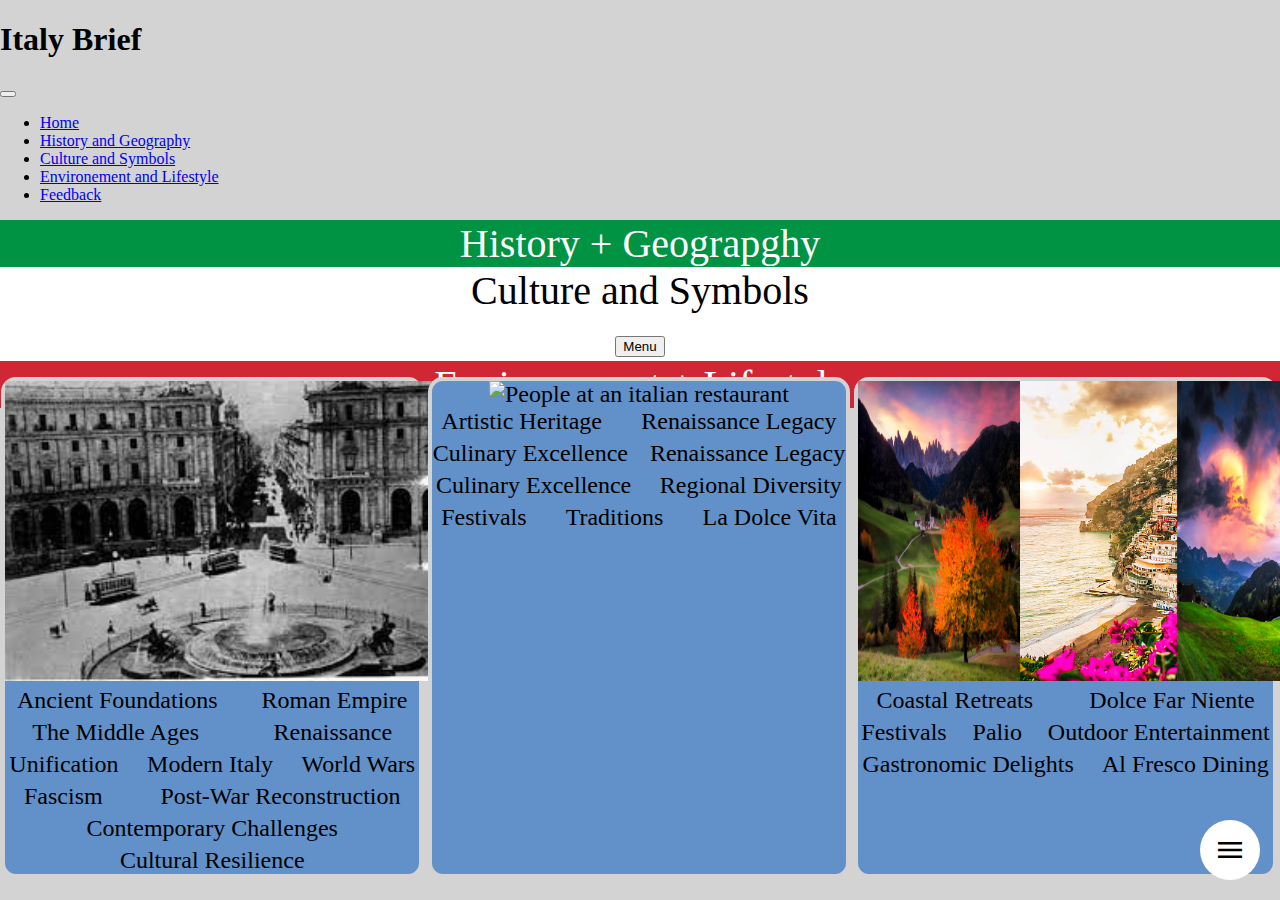
==== index.html @ a25b82ad "Restructured the files" ====
<!doctype html>
<html lang="en">


<head>
    <title>Italy Brief</title>
    <!-- Required meta tags -->
    <meta charset="utf-8">
    <meta name="viewport" content="width=device-width, initial-scale=1, shrink-to-fit=no">

    <!-- Bootstrap CSS v5.2.1 -->
    <link href="https://cdn.jsdelivr.net/npm/bootstrap@5.2.1/dist/css/bootstrap.min.css" rel="stylesheet"
        integrity="sha384-iYQeCzEYFbKjA/T2uDLTpkwGzCiq6soy8tYaI1GyVh/UjpbCx/TYkiZhlZB6+fzT" crossorigin="anonymous">
    <!-- Bootstrap JavaScript Libraries -->
    <script src="https://cdn.jsdelivr.net/npm/@popperjs/core@2.11.6/dist/umd/popper.min.js"
        integrity="sha384-oBqDVmMz9ATKxIep9tiCxS/Z9fNfEXiDAYTujMAeBAsjFuCZSmKbSSUnQlmh/jp3" crossorigin="anonymous">
        </script>

    <script src="https://cdn.jsdelivr.net/npm/bootstrap@5.2.1/dist/js/bootstrap.min.js"
        integrity="sha384-7VPbUDkoPSGFnVtYi0QogXtr74QeVeeIs99Qfg5YCF+TidwNdjvaKZX19NZ/e6oz" crossorigin="anonymous">
        </script>
    <!--Material Icons CSS-->
    <link href="https://fonts.googleapis.com/css2?family=Material+Symbols+Outlined" rel="stylesheet" />

    <link rel="stylesheet" href="./src/styles/main.css" />
    <style>
        p {
            margin: 0;
        }

        .card-body {
            padding: 0;
            gap: 5px;
            column-gap: 20px;
        }
    </style>
</head>

<body>
    <div class="offcanvas offcanvas-top" id="offcanvasMenu">
        <div class="offcanvas-header">
          <h1 class="offcanvas-title">Italy Brief</h1>
          <button type="button" class="btn-close text-reset" data-bs-dismiss="offcanvas"></button>
        </div>
        <div class="offcanvas-body">
            <ul class="d-flex nav nav-pills nav-justified">
                <li class="nav-item"><a href="#" class="nav-link">Home</a></li>
                <li class="nav-item"><a href="./pages/HistoryandGeography.html" class="nav-link">History and Geography</a></li>
                <li class="nav-item"><a href="./pages/CultureandSymbols.html" class="nav-link active">Culture and Symbols</a></li>
                <li class="nav-item"><a href="./pages/EnvironementandLifestyle.html" class="nav-link">Environement and Lifestyle</a></li>
                <li class="nav-item"><a href="./index.html" class="nav-link">Feedback</a></li>
            </ul>
        </div>
      </div>
    <header class="sticky-top">
        <div class="container-fluid menubar">
            <div class="row">
                <div class="col-4 green"><a href="./pages/HistoryandGeography.html" class="d-none d-sm-flex h-100">History + Geograpghy</a></div>
                <div class="col-4 white d-flex flex-column justify-content-center">
                    <a href="./pages/CultureandSymbols.html" class="d-none d-sm-flex h-100">Culture and Symbols</a>
                    <button class="btn btn-primary d-sm-none" type="button" data-bs-toggle="offcanvas" data-bs-target="#offcanvasMenu">Menu</button>

                </div>
                <div class="col-4 red"><a href="./pages/EnvironementandLifestyle.html" class="d-none d-sm-flex h-100">Environement + Lifestyle</a></div>
            </div>
        </div>
    </header>
    <main>
        <div class="card clickable" id="history" onclick="location.href='./pages/HistoryandGeography.html'">
            <img src="./src/images/oldItaly.jfif" alt="An old picture of italy">
            <div class="card-body">
                <p class="card-text">Ancient Foundations</p>
                <p class="card-text">Roman Empire</p>
                <p class="card-text">The Middle Ages</p>
                <p class="card-text">Renaissance</p>
                <p class="card-text">Unification</p>
                <p class="card-text">Modern Italy</p>
                <p class="card-text">World Wars</p>
                <p class="card-text">Fascism</p>
                <p class="card-text">Post&dash;War Reconstruction</p>
                <p class="card-text">Contemporary Challenges</p>
                <p class="card-text">Cultural Resilience</p>
            </div>
        </div>
        <div class="card clickable" id="culture" onclick="location.href='./pages/CultureandSymbols.html'">
            <img src="./src/images/italianrestaurant.jpg" alt="People at an italian restaurant">
            <div class="card-body">
                <p class="card-text">Artistic Heritage</p>
                <p class="card-text">Renaissance Legacy</p>
                <p class="card-text">Culinary Excellence</p>
                <p class="card-text">Renaissance Legacy</p>
                <p class="card-text">Culinary Excellence</p>
                <p class="card-text">Regional Diversity</p>
                <p class="card-text">Festivals</p>
                <p class="card-text">Traditions</p>
                <p class="card-text">La Dolce Vita</p>
            </div>
        </div>
        <div class="card clickable" id="third" onclick="location.href='./pages/EnvironementandLifestyle.html'">
            <img src="./src/images/threeScenes.jpg" alt="Three common sceneries from italy">
            <div class="card-body">
                <p class="card-text">Coastal Retreats</p>
                <p class="card-text">Dolce Far Niente</p>
                <p class="card-text">Festivals</p>
                <p class="card-text">Palio</p>
                <p class="card-text">Outdoor Entertainment</p>
                <p class="card-text">Gastronomic Delights</p>
                <p class="card-text">Al Fresco Dining</p>
            </div>
        </div>
    </main>
    <footer>
        <div class="menuContainer">
            <div class="toggle material-symbols-outlined">menu</div>
            <li class="radial-item">
                <a class="material-symbols-outlined" href="#">home</a>
            </li>
            <li class="radial-item">
                <a class="material-symbols-outlined" href="./pages/HistoryandGeography.html">h</a>
            </li>
            <li class="radial-item">
                <a class="material-symbols-outlined" href="./pages/CultureandSymbols.html">c</a>
            </li>
            <li class="radial-item">
                <a class="material-symbols-outlined" href="./pages/EnvironementandLifestyle.html">s</a>
            </li>
        </div>
    </footer>

    <script>
        let toggle = document.querySelector('.toggle');
        let menu = document.querySelector('.menuContainer');
        toggle.onclick = function () {
            menu.classList.toggle('active');
            if (toggle.innerHTML == "menu")
                toggle.innerHTML = "close";
            else
                toggle.innerHTML = "menu";
        }
    </script>
</body>

</html>
---- src/styles/main.css ----
:root {
  --greenFlag: #009344;
  --whiteFlag: #ffffff;
  --redFlag: #cf2734;

  --backgroundColor: lightgray;
  --cardBackgroundColor: #6290c8;

  --linkColour: white;
}
body {
  margin: 0;
  margin-bottom:20px;
  background-color: var(--backgroundColor);
}
.container-fluid {
  min-width: 100vw;
  height: 150px;
  border-bottom: solid 4px black;
}
.menubar{
    min-width: 100vw;
    min-height: 100px;
    border-bottom: solid 4px black;
}
.row {
  height: 100%;
  text-align: center;
}
.row > .col-4 > a{
  display: flex;
  justify-content: center;
  align-items: center;
  text-decoration: none;
  color: var(--linkColour)
}
.green {
  background-color: var(--greenFlag);
}
.white {
  background-color: var(--whiteFlag);

}
.white > *{
  color:black !important;
}
.red {
  background-color: var(--redFlag);
}
img {
  object-fit: contain;
}
.card {
  cursor: pointer;
  text-align: center;
  transition: border 100ms ease-out, border-radius 300ms ease-out;
  box-sizing: content-box;
  background-color: var(--cardBackgroundColor);
  border: 4px solid var(--backgroundColor);
  border-radius: 15px;
  margin: 0.8% 0.5% 0% 0%;
}
.card-body {
  display: flex;
  flex-wrap: wrap;
  justify-content: space-around;
  align-items: center;
}
main {
  display: grid;
  justify-items: center;
}
.row{height:100%;width:100vw;}

#history:hover {
  border-color: var(--greenFlag);
}
#culture:hover {
  border-color: var(--whiteFlag);
}
#third:hover {
  border-color: var(--redFlag);
}

/*Setting index Variables for radial items*/
.radial-item:nth-of-type(1){ --index:0;}
.radial-item:nth-of-type(2){ --index:1;}
.radial-item:nth-of-type(3){ --index:2;}
.radial-item:nth-of-type(4){ --index:3;}


/*Radial Menu Button CSS*/
.menuContainer{
    position:fixed;
	width:300px;
	height:300px;
    right:-100px;
    bottom:-100px;
	display:flex;
	justify-content: center;
	align-items: center;
}
.menuContainer > .radial-item {
	position:absolute;
	left:0;
	list-style: none;
	visibility: hidden;
	transition:0.5s;
	transition-delay: calc(0.1s * var(--index));
	transform: rotate(0deg) translateX(125px);
}
.menuContainer.active > .radial-item{
	visibility: visible;
	transform-origin: 150px;
	transform: rotate(calc(120deg / 4 * var(--index)));
	
}
.menuContainer > .radial-item > a{
	display:flex;
	justify-content: center;
	align-items: center;
	width:50px;
	height:50px;
	border-radius: 50%;
	background-color: white;
	transform: rotate(calc(120deg / -4 * var(--index)));
}


.toggle{
	position: absolute;
	width:60px;
	height:60px;
	background-color: white;
	display:flex;
	justify-content: center;
	align-items: center;
	z-index: 10000;
	border-radius:50%;
	cursor:pointer;
	font-size: 2em;
}
.hidden{
	display:none;
}
.card{
    text-align: center;
    transition: border 100ms ease-out, border-radius 300ms ease-out;
    box-sizing: border-box;
    background-color: var(--cardBackgroundColor);
    border:4px solid var(--backgroundColor);
    border-radius: 15px;
    margin: 0.8% 0.5% 0% 0%;
}
.clickable{
    cursor: pointer;
}
.card-body{
    display:flex;
    flex-wrap: wrap;
    justify-content: space-around;
    align-items: center;
}
main{
    display:grid;
    justify-items: center;
  }
  .card {
    width: 80%;
  }
  .card > img {
    height: 200px;
  }
@media screen and (max-width: 992px) {
  .menubar{
    font-size: 1.4em;
  }
}
@media screen and (min-width: 992px) {
  .menubar{
    font-size: 2.0em;
  }
  main {
    font-size: 1.3em;
    grid-template-columns: 1fr 1fr 1fr;
  }

  .card {
    width: 30vw;
  }
  .card-body {
    column-gap: 5px;
  }
  .card > img {
    height: 200px;
  }
}
@media screen and (min-width: 1200px) {
  .menubar{
    font-size: 2.5em;
  }
  main {
    font-size: 1.5em;
  }
  .card {
    width: 33vw;
    max-width: 450px;
  }
  .card > img {
    height: 300px;
  }
}
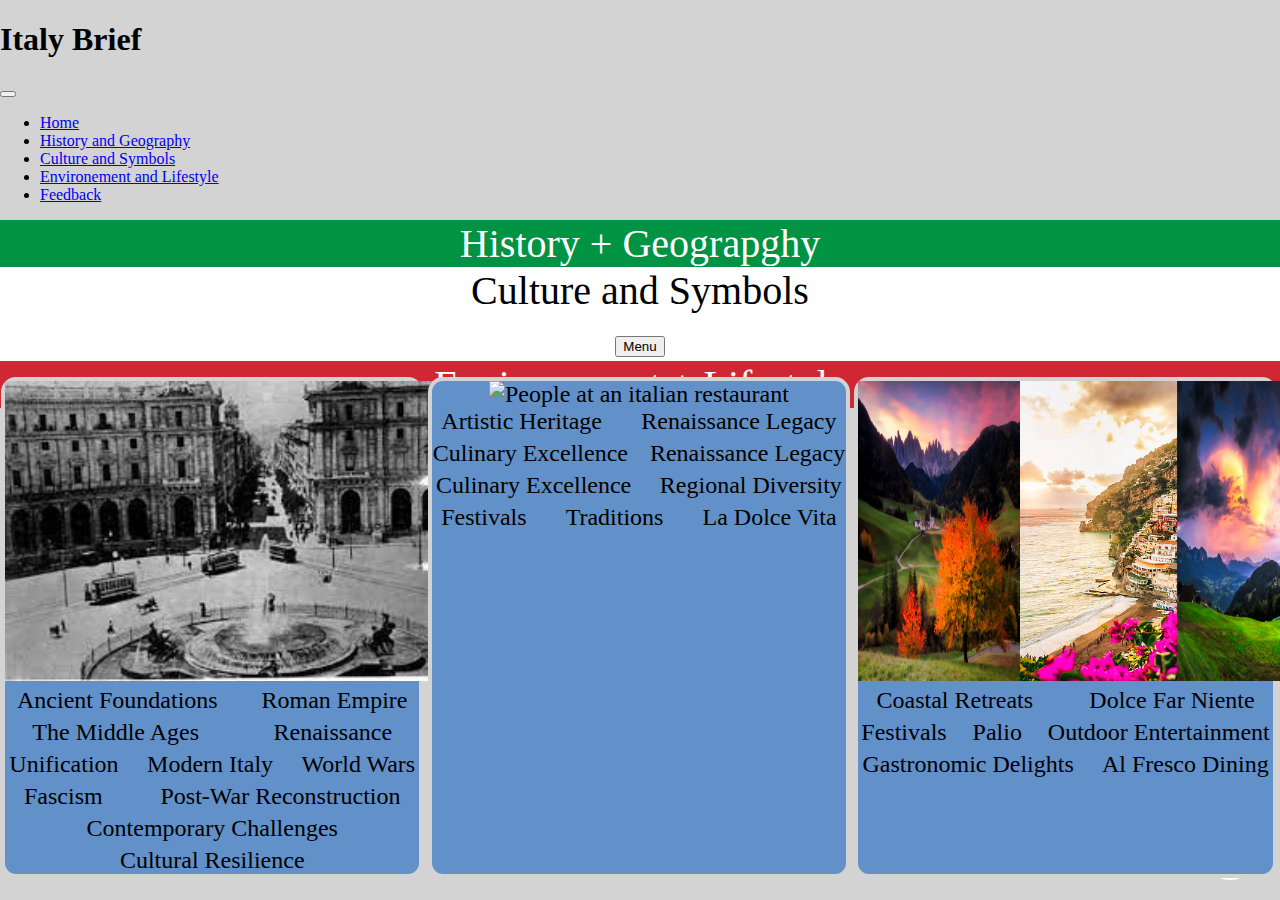
==== commit dc93b8d4: "Added the feedback option to the radial menu" ====
--- a/index.html
+++ b/index.html
@@ -110,19 +110,22 @@
         </div>
     </main>
     <footer>
-        <div class="menuContainer">
+        <div class="menuContainer d-none d-sm-flex">
             <div class="toggle material-symbols-outlined">menu</div>
             <li class="radial-item">
                 <a class="material-symbols-outlined" href="#">home</a>
             </li>
             <li class="radial-item">
-                <a class="material-symbols-outlined" href="./pages/HistoryandGeography.html">h</a>
+                <a class="material-symbols-outlined" href="./pages/HistoryandGeography.html"><img class="w-100" src="../src/icons/historyGeographyIcon.png" alt=""></a>
             </li>
             <li class="radial-item">
-                <a class="material-symbols-outlined" href="./pages/CultureandSymbols.html">c</a>
+                <a class="material-symbols-outlined" href="./pages/CultureandSymbols.html"><img src="../src/icons/CultureAndSymbols.png" alt="" class="w-100 h-100"></a>
             </li>
             <li class="radial-item">
-                <a class="material-symbols-outlined" href="./pages/EnvironementandLifestyle.html">s</a>
+                <a class="material-symbols-outlined" href="./pages/EnvironementandLifestyle.html"><img src="../src/icons/LifestyleIcon.png" alt="" class="w-100 h-100"></a>
+            </li>
+            <li class="radial-item">
+                <a href="./feedback.html" class="material-symbols-outlined">feedback</a>
             </li>
         </div>
     </footer>
--- a/src/styles/main.css
+++ b/src/styles/main.css
@@ -9,7 +9,9 @@
 
   --linkColour: white;
 }
+*{z-index: 1;}
 body {
+  z-index: 0;
   margin: 0;
   margin-bottom:20px;
   background-color: var(--backgroundColor);
@@ -88,10 +90,12 @@
 .radial-item:nth-of-type(2){ --index:1;}
 .radial-item:nth-of-type(3){ --index:2;}
 .radial-item:nth-of-type(4){ --index:3;}
+.radial-item:nth-of-type(5){ --index:4;}
 
 
 /*Radial Menu Button CSS*/
 .menuContainer{
+  z-index:0;
     position:fixed;
 	width:300px;
 	height:300px;
@@ -110,23 +114,28 @@
 	transition-delay: calc(0.1s * var(--index));
 	transform: rotate(0deg) translateX(125px);
 }
-.menuContainer.active > .radial-item{
-	visibility: visible;
-	transform-origin: 150px;
-	transform: rotate(calc(120deg / 4 * var(--index)));
-	
-}
 .menuContainer > .radial-item > a{
-	display:flex;
+  display:flex;
+  text-decoration: none;
 	justify-content: center;
 	align-items: center;
+  font-size: 2.0em;
 	width:50px;
 	height:50px;
 	border-radius: 50%;
 	background-color: white;
-	transform: rotate(calc(120deg / -4 * var(--index)));
-}
-
+  color: var(--redFlag);
+	transform: rotate(calc(120deg / -5 * var(--index)));
+}
+.menuContainer.active{
+  z-index: 2;
+}
+.menuContainer.active > .radial-item{
+  visibility: visible;
+  transform-origin: 150px;
+  transform: rotate(calc(120deg / 5 * var(--index)));
+  
+}
 
 .toggle{
 	position: absolute;
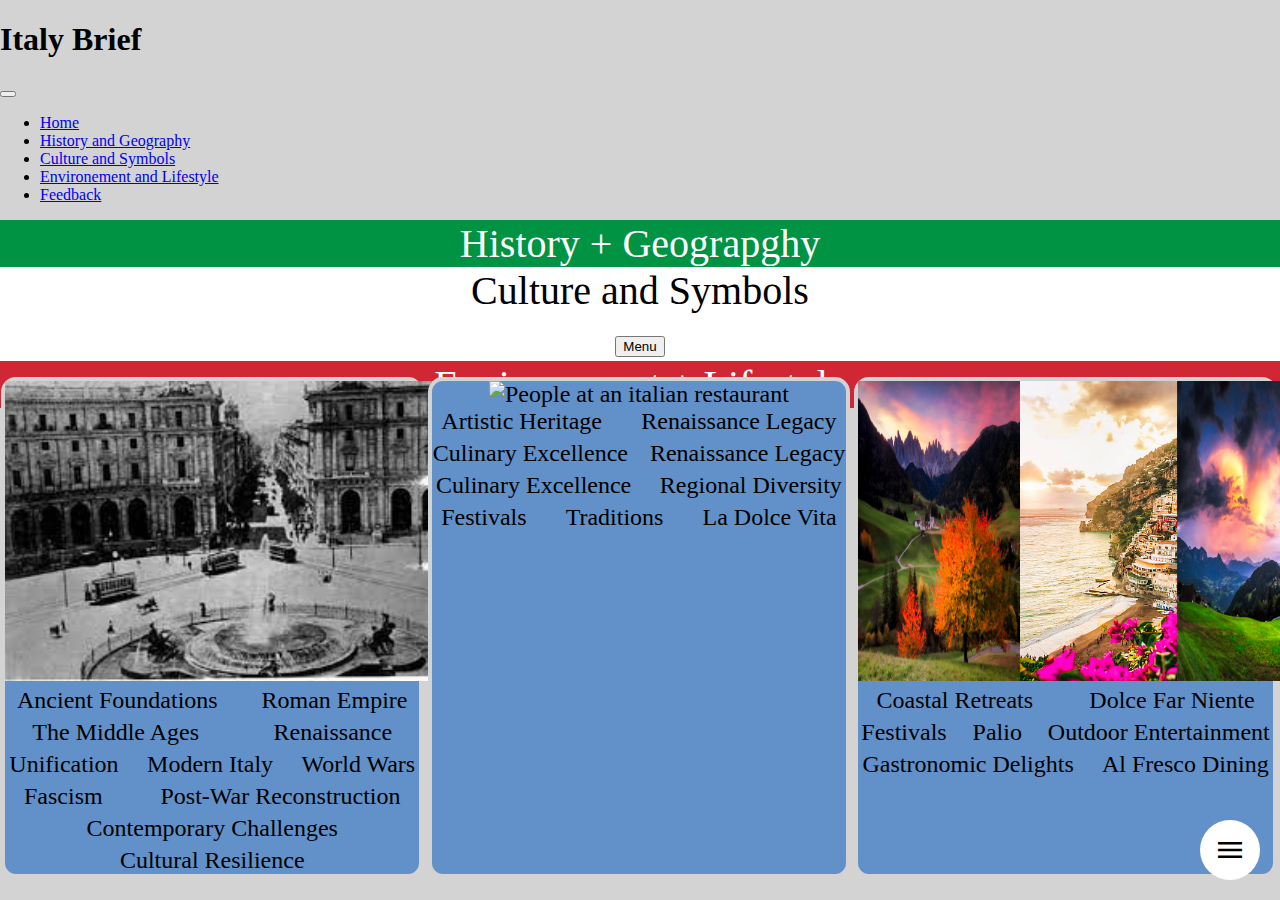
==== commit bba3a7dd: "Updating Navigation System" ====
--- a/index.html
+++ b/index.html
@@ -44,11 +44,11 @@
         </div>
         <div class="offcanvas-body">
             <ul class="d-flex nav nav-pills nav-justified">
-                <li class="nav-item"><a href="#" class="nav-link">Home</a></li>
+                <li class="nav-item"><a href="#" class="nav-link active">Home</a></li>
                 <li class="nav-item"><a href="./pages/HistoryandGeography.html" class="nav-link">History and Geography</a></li>
-                <li class="nav-item"><a href="./pages/CultureandSymbols.html" class="nav-link active">Culture and Symbols</a></li>
+                <li class="nav-item"><a href="./pages/CultureandSymbols.html" class="nav-link">Culture and Symbols</a></li>
                 <li class="nav-item"><a href="./pages/EnvironementandLifestyle.html" class="nav-link">Environement and Lifestyle</a></li>
-                <li class="nav-item"><a href="./index.html" class="nav-link">Feedback</a></li>
+                <li class="nav-item"><a href="./pages/feedback.html" class="nav-link">Feedback</a></li>
             </ul>
         </div>
       </div>
@@ -125,8 +125,9 @@
                 <a class="material-symbols-outlined" href="./pages/EnvironementandLifestyle.html"><img src="../src/icons/LifestyleIcon.png" alt="" class="w-100 h-100"></a>
             </li>
             <li class="radial-item">
-                <a href="./feedback.html" class="material-symbols-outlined">feedback</a>
+                <a href="./pages/feedback.html" class="material-symbols-outlined">feedback</a>
             </li>
+
         </div>
     </footer>
 
--- a/src/styles/main.css
+++ b/src/styles/main.css
@@ -9,9 +9,7 @@
 
   --linkColour: white;
 }
-*{z-index: 1;}
 body {
-  z-index: 0;
   margin: 0;
   margin-bottom:20px;
   background-color: var(--backgroundColor);
@@ -95,10 +93,9 @@
 
 /*Radial Menu Button CSS*/
 .menuContainer{
-  z-index:0;
     position:fixed;
-	width:300px;
-	height:300px;
+	  width:300px;
+	  height:300px;
     right:-100px;
     bottom:-100px;
 	display:flex;
@@ -114,9 +111,14 @@
 	transition-delay: calc(0.1s * var(--index));
 	transform: rotate(0deg) translateX(125px);
 }
+.menuContainer.active > .radial-item{
+	visibility: visible;
+	transform-origin: 150px;
+	transform: rotate(calc(120deg / 5 * var(--index)));
+	
+}
 .menuContainer > .radial-item > a{
-  display:flex;
-  text-decoration: none;
+	display:flex;
 	justify-content: center;
 	align-items: center;
   font-size: 2.0em;
@@ -125,17 +127,16 @@
 	border-radius: 50%;
 	background-color: white;
   color: var(--redFlag);
+
 	transform: rotate(calc(120deg / -5 * var(--index)));
 }
-.menuContainer.active{
-  z-index: 2;
-}
+
 .menuContainer.active > .radial-item{
   visibility: visible;
   transform-origin: 150px;
   transform: rotate(calc(120deg / 5 * var(--index)));
-  
-}
+}
+
 
 .toggle{
 	position: absolute;
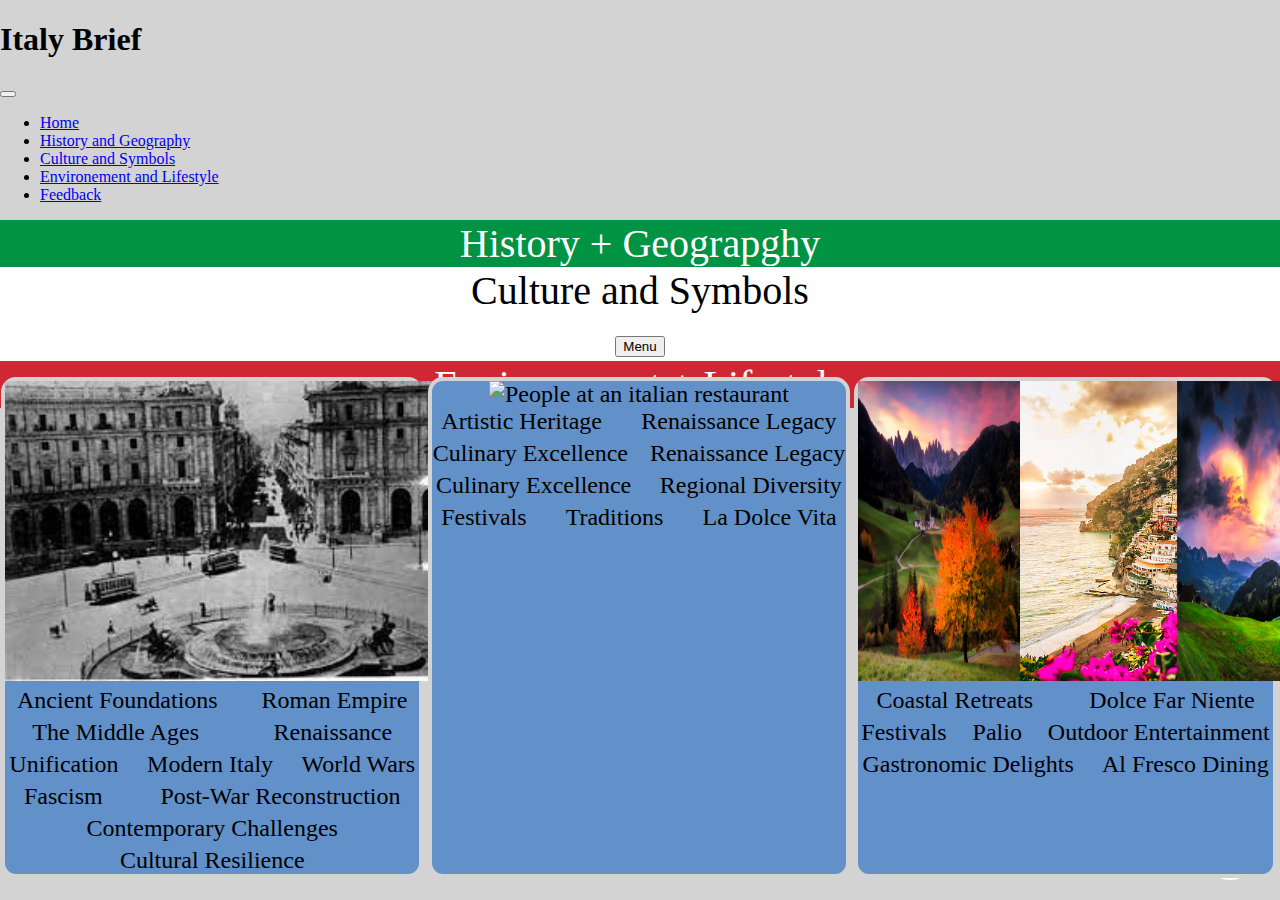
==== commit f001a5fd: "Merge pull request #18 from Elreido/feedback" ====
--- a/index.html
+++ b/index.html
@@ -44,11 +44,11 @@
         </div>
         <div class="offcanvas-body">
             <ul class="d-flex nav nav-pills nav-justified">
-                <li class="nav-item"><a href="#" class="nav-link active">Home</a></li>
+                <li class="nav-item"><a href="#" class="nav-link">Home</a></li>
                 <li class="nav-item"><a href="./pages/HistoryandGeography.html" class="nav-link">History and Geography</a></li>
-                <li class="nav-item"><a href="./pages/CultureandSymbols.html" class="nav-link">Culture and Symbols</a></li>
+                <li class="nav-item"><a href="./pages/CultureandSymbols.html" class="nav-link active">Culture and Symbols</a></li>
                 <li class="nav-item"><a href="./pages/EnvironementandLifestyle.html" class="nav-link">Environement and Lifestyle</a></li>
-                <li class="nav-item"><a href="./pages/feedback.html" class="nav-link">Feedback</a></li>
+                <li class="nav-item"><a href="./index.html" class="nav-link">Feedback</a></li>
             </ul>
         </div>
       </div>
@@ -125,9 +125,8 @@
                 <a class="material-symbols-outlined" href="./pages/EnvironementandLifestyle.html"><img src="../src/icons/LifestyleIcon.png" alt="" class="w-100 h-100"></a>
             </li>
             <li class="radial-item">
-                <a href="./pages/feedback.html" class="material-symbols-outlined">feedback</a>
+                <a href="./feedback.html" class="material-symbols-outlined">feedback</a>
             </li>
-
         </div>
     </footer>
 
--- a/src/styles/main.css
+++ b/src/styles/main.css
@@ -9,7 +9,14 @@
 
   --linkColour: white;
 }
+*{z-index: 1;}
+
+.bodyo{
+  background-color: var(--cardBackgroundColor);
+}
+
 body {
+  z-index: 0;
   margin: 0;
   margin-bottom:20px;
   background-color: var(--backgroundColor);
@@ -93,6 +100,7 @@
 
 /*Radial Menu Button CSS*/
 .menuContainer{
+  z-index:0;
     position:fixed;
 	  width:300px;
 	  height:300px;
@@ -111,14 +119,9 @@
 	transition-delay: calc(0.1s * var(--index));
 	transform: rotate(0deg) translateX(125px);
 }
-.menuContainer.active > .radial-item{
-	visibility: visible;
-	transform-origin: 150px;
-	transform: rotate(calc(120deg / 5 * var(--index)));
-	
-}
 .menuContainer > .radial-item > a{
-	display:flex;
+  display:flex;
+  text-decoration: none;
 	justify-content: center;
 	align-items: center;
   font-size: 2.0em;
@@ -127,16 +130,17 @@
 	border-radius: 50%;
 	background-color: white;
   color: var(--redFlag);
-
 	transform: rotate(calc(120deg / -5 * var(--index)));
 }
-
+.menuContainer.active{
+  z-index: 2;
+}
 .menuContainer.active > .radial-item{
   visibility: visible;
   transform-origin: 150px;
   transform: rotate(calc(120deg / 5 * var(--index)));
-}
-
+  
+}
 
 .toggle{
 	position: absolute;
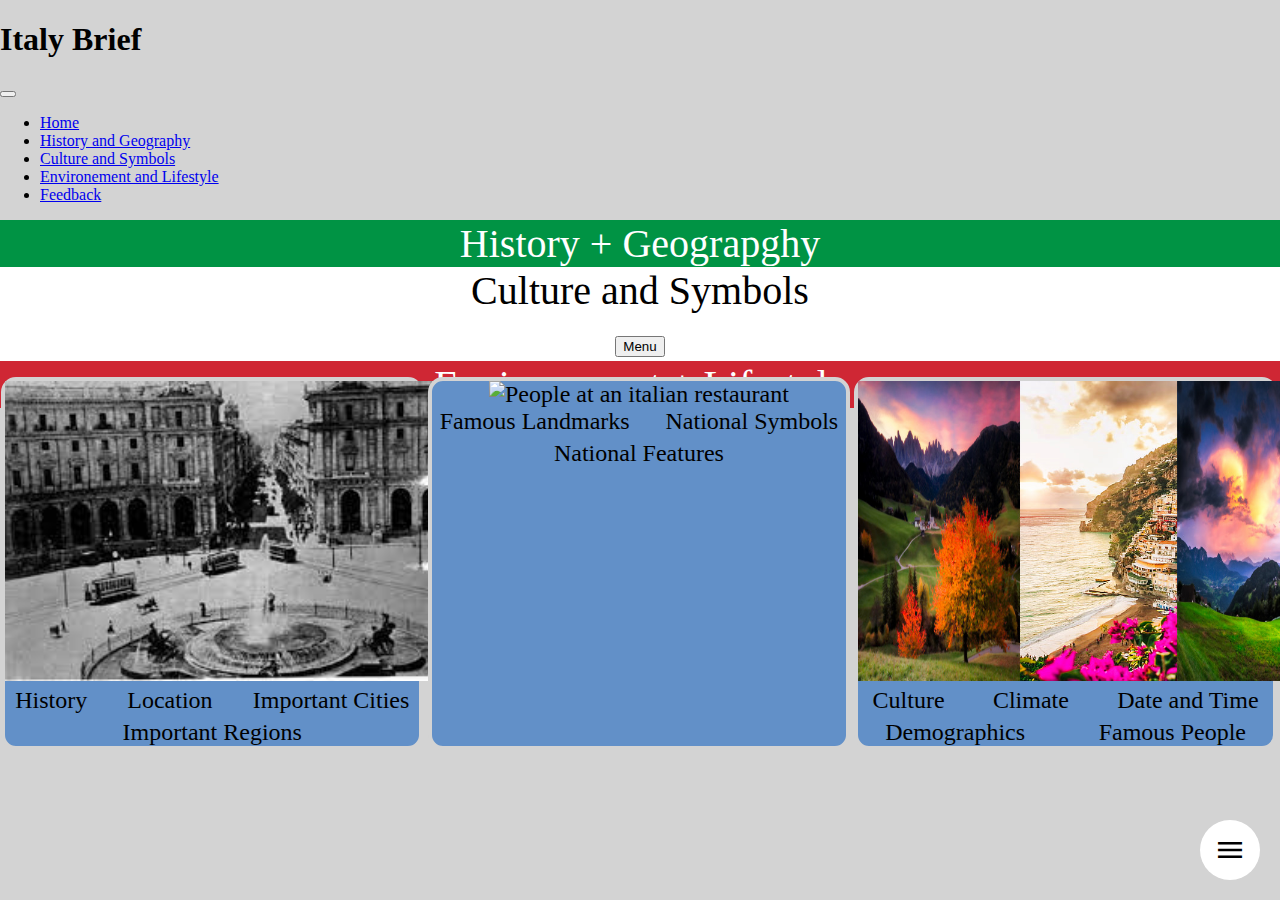
==== commit 50d51174: "Updated All Card Text" ====
--- a/index.html
+++ b/index.html
@@ -44,11 +44,11 @@
         </div>
         <div class="offcanvas-body">
             <ul class="d-flex nav nav-pills nav-justified">
-                <li class="nav-item"><a href="#" class="nav-link">Home</a></li>
+                <li class="nav-item"><a href="#" class="nav-link active">Home</a></li>
                 <li class="nav-item"><a href="./pages/HistoryandGeography.html" class="nav-link">History and Geography</a></li>
-                <li class="nav-item"><a href="./pages/CultureandSymbols.html" class="nav-link active">Culture and Symbols</a></li>
+                <li class="nav-item"><a href="./pages/CultureandSymbols.html" class="nav-link">Culture and Symbols</a></li>
                 <li class="nav-item"><a href="./pages/EnvironementandLifestyle.html" class="nav-link">Environement and Lifestyle</a></li>
-                <li class="nav-item"><a href="./index.html" class="nav-link">Feedback</a></li>
+                <li class="nav-item"><a href="./pages/feedback.html" class="nav-link">Feedback</a></li>
             </ul>
         </div>
       </div>
@@ -69,43 +69,28 @@
         <div class="card clickable" id="history" onclick="location.href='./pages/HistoryandGeography.html'">
             <img src="./src/images/oldItaly.jfif" alt="An old picture of italy">
             <div class="card-body">
-                <p class="card-text">Ancient Foundations</p>
-                <p class="card-text">Roman Empire</p>
-                <p class="card-text">The Middle Ages</p>
-                <p class="card-text">Renaissance</p>
-                <p class="card-text">Unification</p>
-                <p class="card-text">Modern Italy</p>
-                <p class="card-text">World Wars</p>
-                <p class="card-text">Fascism</p>
-                <p class="card-text">Post&dash;War Reconstruction</p>
-                <p class="card-text">Contemporary Challenges</p>
-                <p class="card-text">Cultural Resilience</p>
+                <p class="card-text">History</p>
+                <p class="card-text">Location</p>
+                <p class="card-text">Important Cities</p>
+                <p class="card-text">Important Regions</p>
             </div>
         </div>
         <div class="card clickable" id="culture" onclick="location.href='./pages/CultureandSymbols.html'">
             <img src="./src/images/italianrestaurant.jpg" alt="People at an italian restaurant">
             <div class="card-body">
-                <p class="card-text">Artistic Heritage</p>
-                <p class="card-text">Renaissance Legacy</p>
-                <p class="card-text">Culinary Excellence</p>
-                <p class="card-text">Renaissance Legacy</p>
-                <p class="card-text">Culinary Excellence</p>
-                <p class="card-text">Regional Diversity</p>
-                <p class="card-text">Festivals</p>
-                <p class="card-text">Traditions</p>
-                <p class="card-text">La Dolce Vita</p>
+                <p class="card-text">Famous Landmarks</p>
+                <p class="card-text">National Symbols</p>
+                <p class="card-text">National Features</p>
             </div>
         </div>
         <div class="card clickable" id="third" onclick="location.href='./pages/EnvironementandLifestyle.html'">
             <img src="./src/images/threeScenes.jpg" alt="Three common sceneries from italy">
             <div class="card-body">
-                <p class="card-text">Coastal Retreats</p>
-                <p class="card-text">Dolce Far Niente</p>
-                <p class="card-text">Festivals</p>
-                <p class="card-text">Palio</p>
-                <p class="card-text">Outdoor Entertainment</p>
-                <p class="card-text">Gastronomic Delights</p>
-                <p class="card-text">Al Fresco Dining</p>
+                <p class="card-text">Culture</p>
+                <p class="card-text">Climate</p>
+                <p class="card-text">Date and Time</p>
+                <p class="card-text">Demographics</p>
+                <p class="card-text">Famous People</p>
             </div>
         </div>
     </main>
@@ -125,7 +110,7 @@
                 <a class="material-symbols-outlined" href="./pages/EnvironementandLifestyle.html"><img src="../src/icons/LifestyleIcon.png" alt="" class="w-100 h-100"></a>
             </li>
             <li class="radial-item">
-                <a href="./feedback.html" class="material-symbols-outlined">feedback</a>
+                <a href="./pages/feedback.html" class="material-symbols-outlined">feedback</a>
             </li>
         </div>
     </footer>
--- a/src/styles/main.css
+++ b/src/styles/main.css
@@ -9,14 +9,12 @@
 
   --linkColour: white;
 }
-*{z-index: 1;}
 
 .bodyo{
   background-color: var(--cardBackgroundColor);
 }
 
 body {
-  z-index: 0;
   margin: 0;
   margin-bottom:20px;
   background-color: var(--backgroundColor);
@@ -100,7 +98,6 @@
 
 /*Radial Menu Button CSS*/
 .menuContainer{
-  z-index:0;
     position:fixed;
 	  width:300px;
 	  height:300px;
@@ -118,6 +115,12 @@
 	transition:0.5s;
 	transition-delay: calc(0.1s * var(--index));
 	transform: rotate(0deg) translateX(125px);
+}
+.menuContainer.active > .radial-item{
+	visibility: visible;
+	transform-origin: 150px;
+	transform: rotate(calc(120deg / 5 * var(--index)));
+	
 }
 .menuContainer > .radial-item > a{
   display:flex;
@@ -132,14 +135,11 @@
   color: var(--redFlag);
 	transform: rotate(calc(120deg / -5 * var(--index)));
 }
-.menuContainer.active{
-  z-index: 2;
-}
+
 .menuContainer.active > .radial-item{
   visibility: visible;
   transform-origin: 150px;
   transform: rotate(calc(120deg / 5 * var(--index)));
-  
 }
 
 .toggle{
